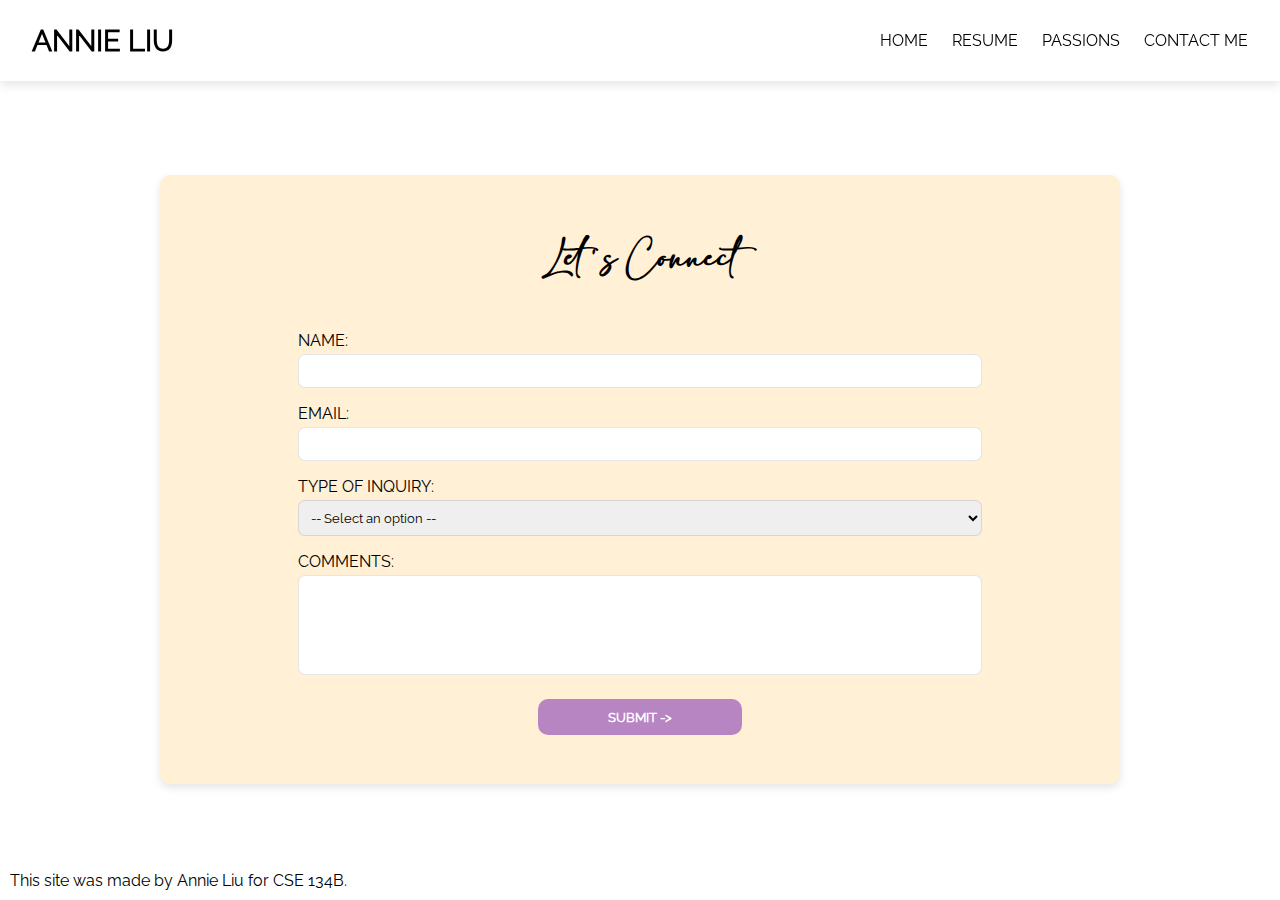
==== contact.html @ 5f8f46a1 "finish part 1 and 2" ====
<!DOCTYPE html>
<html lang="en">
<head>
    <meta charset="UTF-8">
    <meta name="viewport" content="width=device-width, initial-scale=1.0">
    <title>Annie Liu</title>
    <link rel="icon" href="assets/butterfly.svg" type="image/svg">
    <link rel="stylesheet" href="styles/globals.css">
    <link rel="stylesheet" href="styles/navbar.css">
    <link rel="stylesheet" href="styles/contact.css">
</head>
<body>

    <header class="navbar">
        <h1>ANNIE LIU</h1>
        
        <nav>
            <!-- Regular menu -->
            <ul class="desktop-bar">
                <li><a href="index.html">Home</a></li>
                <li><a href="resume.html">Resume</a></li>
                <li><a href="passions.html">Passions</a></li>
                <li><a href="contact.html">Contact Me</a></li>
            </ul>

            <!-- Hamburger menu (Visible on smaller screens) -->
            <input type="checkbox" id="menu-toggle">
            <label for="menu-toggle" class="hamburger">
                <span></span>
                <span></span>
                <span></span>
            </label>

            <ul class="mobile-menu">
                <li><a href="index.html">Home</a></li>
                <li><a href="resume.html">Resume</a></li>
                <li><a href="passions.html">Passions</a></li>
                <li><a href="contact.html">Contact Me</a></li>
            </ul>

        </nav>
    </header>
        

    <main>
        <section class="contact-form">
            <h2>Let's Connect</h2>

            <form action="https://httpbin.org/post" method="POST">
                <!-- name field -->
                <section class="field">
                    <label for="name">Name:</label>
                    <input type="text" class="input" id="name" name="name" required>
                </section>
            
                <!-- email field -->
                <section class="field">
                    <label for="email">Email:</label>
                    <input type="email" class="input" id="email" name="email" required>
                </section>

                <!-- inquiry type -->
                <section class="field">
                    <label for="inquiryType">Type of Inquiry:</label>
                    <select id="inquiryType" class="input" name="inquiryType" required>
                        <option value="" disabled selected hidden>-- Select an option --</option>
                        <optgroup label="Recruitment">
                            <option value="internship">Internship</option>
                            <option value="full-time">Full Time</option>
                        </optgroup>
                        <optgroup label="General Inquiries">
                            <option value="mentorship">Mentorship</option>
                            <option value="resume">Resume</option>
                            <option value="other">Other</option>
                        </optgroup>
                    </select>
                </section>
            
                <!-- inquiry comments -->
                <section class="field">
                    <label for="comments">Comments:</label>
                    <textarea id="comments" class="input" name="comments" minlength="10" maxlength="200" pattern="[A-Za-z0-9\s.,!?']+" required></textarea>
                </section>
                
            
                <input type="hidden" name="possible_bot" value="true">
            
                <button type="submit" class="submit-button"><b>Submit -></b></button>
            
                <output class="error-message"></output>
                <output class="info-message"></output>
            </form>
        </section>
          
    </main>

    <footer>
       <p>This site was made by Annie Liu for CSE 134B.</p>
    </footer>

</body>
</html>
---- styles/globals.css ----
/* @import url('https://fonts.googleapis.com/css2?family=Stalemate&display=swap');
@import url('https://fonts.googleapis.com/css2?family=Raleway:wght@300;400;600&display=swap'); */

@font-face {
    font-family: 'Adelia';
    src: url('../fonts/adelia.woff2') format('woff2'),
         url('../fonts/adelia.woff') format('woff');
    font-weight: normal;
    font-style: normal;
}

@font-face {
    font-family: 'Raleway';
    src: url('../fonts/raleway.woff2') format('woff2'), 
         url('../fonts/raleway.woff') format('woff'); 
    font-weight: normal;
    font-style: normal;
}

:root {
    --font-primary: 'Raleway';
    --font-heading: 'Adelia';
    --secondary-color: color(display-p3 0.992 0.945 0.851); 
    --hover-color-dark: color(display-p3 0.69 0.53 0.75); 
    --hover-color-light: color(display-p3 0.88 0.78 0.92); 
}


* {
    box-sizing: border-box;
    font-family: var(--font-primary);
}

.page-header {
    font-family: var(--font-heading);
}

main {
    flex: 1;
}

body {
    display: flex;
    flex-direction: column;
}

footer {
    padding: 10px !important;
}

footer p {
    margin: 0;
    padding: 0;
}
---- styles/navbar.css ----
/* Navigation Bar */
.navbar {
    position: fixed;  /* Keeps it at the top */
    top: 0;
    left: 0;
    width: 100%;
    background: #fff; /* White background */
    box-shadow: 0 4px 10px rgba(0, 0, 0, 0.1); /* Adds a subtle shadow */
    padding: 1rem 2rem;
    /*padding-right: 50px; */
    margin: 0;
    display: flex;
    justify-content: space-between;
    align-items: center;
    z-index: 1000; /* Ensures it stays on top */
    text-transform: uppercase;
    min-height: 9vh;
}

/* Title */
.navbar h1 {
    font-size: 1.8rem;
    font-weight: bold;
    margin: 0;
}

/* Desktop View */
nav {
    display: flex;
}

.desktop-bar {
    display: flex;
    list-style: none;
    gap: 1.5rem;
    margin: 0;
    padding: 0;
}

.desktop-bar a { 
    text-decoration: none;
    color: black;
    font-size: 1rem;
    font-weight: 500;
    transition: color 0.3s ease;
}

.desktop-bar a:hover {
    color: var(--hover-color-dark); /* Change color on hover */
}

/* Mobile Menu (Hidden by Default) */
.mobile-menu {
    display: none;
    flex-direction: column;
    position: absolute;
    top: 70px;
    left: 0;
    width: 100%;
    background-color: var(--hover-color-dark);
    list-style: none;
    padding: 0;
    margin: 0;
}

.mobile-menu li {
    text-align: center;
    padding: 10px;
}

.mobile-menu a {
    text-decoration: none;
    color: white;
    padding: 10px 15px;
    display: block;
}

.mobile-menu a:hover {
    color: black;
    background-color: var(--hover-color-light);
}

/* Hamburger Icon */
.hamburger {
    display: none;
    flex-direction: column;
    cursor: pointer;
    margin-left: auto;
    position: relative;
}

.hamburger span {
    background: rgb(0, 0, 0);
    height: 4px;
    width: 30px;
    margin: 5px;
    /* margin-right: 50px; */
    transition: 0.4s;
}

/* Hide Checkbox */
#menu-toggle {
    display: none;
}

/* Responsive Styles */
@media (max-width: 768px) {
    .desktop-bar {
        display: none; /* Hide Full Menu */
    }

    .hamburger {
        display: flex; /* Show Hamburger */
    }

    /* Show Mobile Menu when Checkbox is Checked */
    #menu-toggle:checked ~ .mobile-menu {
        display: flex;
    }
}
---- styles/contact.css ----
body {
    margin: 0;
    padding-top: 10dvh;
    height: 100dvh;
}

main {
    display: flex;
    flex-direction: column;
    flex-grow: 1;
    justify-content: center;
    align-content: center;
}

.contact-form {
    display: flex;
    flex-direction: column;
    width: 75%;
    padding: 2rem;
    margin-top: 50px;
    align-self: center;
    background-color: var(--secondary-color);
    border-radius: 10px;
    border: 1px solid transparent;
    box-shadow: 0 4px 8px rgba(0, 0, 0, 0.1);
    transition: transform 0.3s ease-in-out, box-shadow 0.3s ease-in-out;
}

.contact-form:hover {
    transform: scale(1.05); 
    box-shadow: 8px 8px 20px rgba(0, 0, 0, 0.3);
}

.contact-form h2 {
    font-family: var(--font-heading);
    align-self: center;
}

.contact-form form {
    display: flex;
    flex-direction: column;
    width: 80%;
    padding: 1rem;
    align-self: center;
}

label {
    text-transform: uppercase;
    padding-bottom: 0.25rem;
}

.field {
    display: flex;
    flex-direction: column;
    margin: 0.5rem 0;
}

.submit-button {
    color: white;
    border: 2px solid transparent;
    padding: 0.5rem;
    background-color: var(--hover-color-dark);
    border-radius: 10px;
    margin-bottom: 0px;
    margin-top: 1rem;
    text-transform: uppercase;
    min-width: 30%;
    align-self: center;
}

.submit-button:hover {
    background-color: color-mix(in srgb, var(--hover-color-dark) 50%, white 50%);
    color: black;
    border-color: var(--hover-color-dark);
}

.input {
    border: 1px solid rgba(0, 0, 0, 0.1);
    padding: 0.5rem;
    border-radius: 7px;
}

textarea {
    resize: none;
    height: 100px;
}

input:valid,
textarea:valid,
select:valid {
  border-color: green;
}

input:user-invalid,
textarea:user-invalid,
select:user-invalid {
  border-color: red;
}

footer {
    display: flex;
    flex-direction: column;
    justify-content: flex-end;
    min-height: 9vh;
}
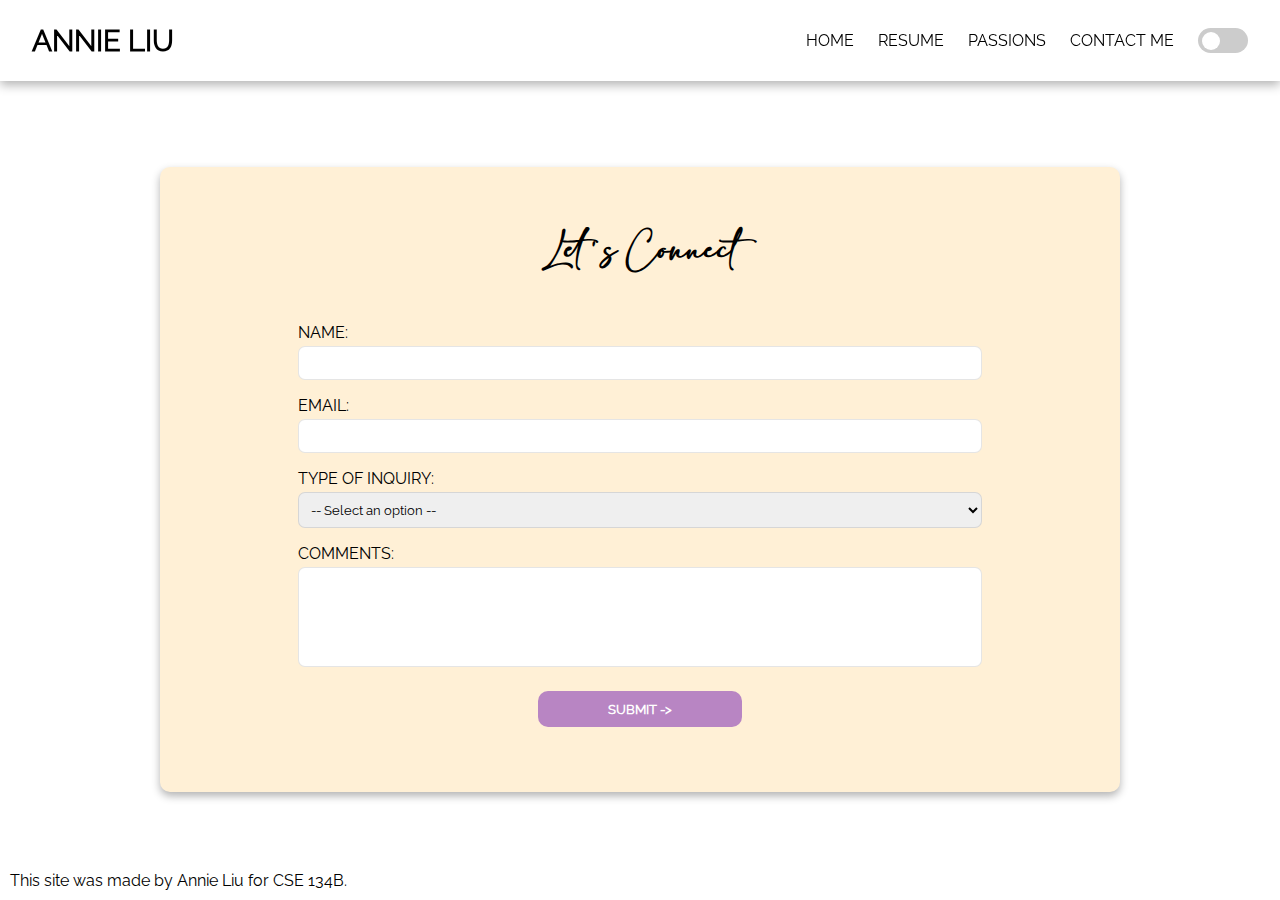
==== commit 7aaf8677: "finished" ====
--- a/contact.html
+++ b/contact.html
@@ -10,7 +10,9 @@
     <link rel="stylesheet" href="styles/contact.css">
 </head>
 <body>
-
+    <script src="scripts/dark-mode.js"></script>
+    <script src="scripts/contact.js"></script>
+    
     <header class="navbar">
         <h1>ANNIE LIU</h1>
         
@@ -38,6 +40,11 @@
                 <li><a href="contact.html">Contact Me</a></li>
             </ul>
 
+            <label class="light-dark-switch" id="toggle">
+                <input type="checkbox" id="toggle-switch">
+                <span class="slider"></span>
+            </label>
+
         </nav>
     </header>
         
@@ -46,11 +53,11 @@
         <section class="contact-form">
             <h2>Let's Connect</h2>
 
-            <form action="https://httpbin.org/post" method="POST">
+            <form id="form" action="https://httpbin.org/post" method="POST">
                 <!-- name field -->
                 <section class="field">
                     <label for="name">Name:</label>
-                    <input type="text" class="input" id="name" name="name" required>
+                    <input type="text" class="input" id="name" name="name" pattern="[A-Za-z0-9\s.,!?'\-]+" required>
                 </section>
             
                 <!-- email field -->
@@ -79,14 +86,14 @@
                 <!-- inquiry comments -->
                 <section class="field">
                     <label for="comments">Comments:</label>
-                    <textarea id="comments" class="input" name="comments" minlength="10" maxlength="200" pattern="[A-Za-z0-9\s.,!?']+" required></textarea>
+                    <textarea id="comments" class="input" name="comments" minlength="10" maxlength="300" pattern="[A-Za-z0-9\s.,!?'\-]+" required></textarea>
                 </section>
                 
             
                 <input type="hidden" name="possible_bot" value="true">
             
                 <button type="submit" class="submit-button"><b>Submit -></b></button>
-            
+                <input type="hidden" name="form-errors" id="form-errors" value="none">
                 <output class="error-message"></output>
                 <output class="info-message"></output>
             </form>
--- a/styles/globals.css
+++ b/styles/globals.css
@@ -20,15 +20,43 @@
 :root {
     --font-primary: 'Raleway';
     --font-heading: 'Adelia';
-    --secondary-color: color(display-p3 0.992 0.945 0.851); 
     --hover-color-dark: color(display-p3 0.69 0.53 0.75); 
     --hover-color-light: color(display-p3 0.88 0.78 0.92); 
+
+    --light-color-bg: white;
+    --light-font-main: black;
+    --light-card-color: #FFF0D6; 
+    --light-box-shadow: rgba(0, 0, 0, 0.3);
+    --light-box-shadow-light: rgba(0, 0, 0, 0.1);
+    --light-fail-color: red;
+    --light-success-color: green;
+    --light-info-color: gray;
+
+    --dark-color-bg: black;
+    --dark-font-main: white;
+    --dark-card-color: #89785b;
+    --dark-box-shadow: rgba(255, 255, 255, 0.9);
+    --dark-box-shadow-light: rgba(255, 255, 255, 0.5);
+    --dark-fail-color: rgb(255, 105, 105);
+    --dark-success-color: rgb(80, 255, 80);
+    --dark-info-color: rgb(198, 198, 198);
+
+    --color-bg: var(--light-color-bg);
+    --font-color: var(--light-font-main);
+    --card-color: var(--light-card-color);
+    --box-shadow: var(--light-box-shadow);
+    --box-shadow-light: var(--light-box-shadow-light);
+    --fail-color: var(--light-fail-color);
+    --success-color: var(--light-success-color);
+    --info-color: var(--light-info-color);
 }
 
 
 * {
     box-sizing: border-box;
     font-family: var(--font-primary);
+    /* background-color: var(--light-color-bg);
+    color: var(--light-font-main); */
 }
 
 .page-header {
@@ -42,6 +70,8 @@
 body {
     display: flex;
     flex-direction: column;
+    background-color: var(--color-bg);
+    color: var(--font-color);
 }
 
 footer {
@@ -51,4 +81,6 @@
 footer p {
     margin: 0;
     padding: 0;
-}+}
+
+.js-dependent { display: none; }--- a/styles/navbar.css
+++ b/styles/navbar.css
@@ -4,10 +4,10 @@
     top: 0;
     left: 0;
     width: 100%;
-    background: #fff; /* White background */
-    box-shadow: 0 4px 10px rgba(0, 0, 0, 0.1); /* Adds a subtle shadow */
+    background: var(--color-bg); /* White background */
+    color: var(--font-color);
+    box-shadow: 0 4px 10px var(--box-shadow); /* Adds a subtle shadow */
     padding: 1rem 2rem;
-    /*padding-right: 50px; */
     margin: 0;
     display: flex;
     justify-content: space-between;
@@ -24,6 +24,13 @@
     margin: 0;
 }
 
+.nav-container {
+    display: flex;
+    align-items: center;
+    justify-content: space-between;
+    width: 100%;
+}
+
 /* Desktop View */
 nav {
     display: flex;
@@ -35,11 +42,13 @@
     gap: 1.5rem;
     margin: 0;
     padding: 0;
+    margin-right: 1.5rem;
+    align-items: center;
 }
 
 .desktop-bar a { 
     text-decoration: none;
-    color: black;
+    color: var(--font-main);
     font-size: 1rem;
     font-weight: 500;
     transition: color 0.3s ease;
@@ -61,6 +70,7 @@
     list-style: none;
     padding: 0;
     margin: 0;
+    margin-right: 1.5rem;
 }
 
 .mobile-menu li {
@@ -90,12 +100,11 @@
 }
 
 .hamburger span {
-    background: rgb(0, 0, 0);
     height: 4px;
     width: 30px;
     margin: 5px;
-    /* margin-right: 50px; */
     transition: 0.4s;
+    background-color: var(--font-color);
 }
 
 /* Hide Checkbox */
@@ -111,6 +120,7 @@
 
     .hamburger {
         display: flex; /* Show Hamburger */
+        margin-right: 1rem;
     }
 
     /* Show Mobile Menu when Checkbox is Checked */
@@ -118,3 +128,52 @@
         display: flex;
     }
 }
+
+
+
+/* ----------- toggle switch ------------- */
+.light-dark-switch {
+    position: relative;
+    display: none;
+    width: 50px;
+    height: 25px;
+    align-self: center;
+}
+
+.light-dark-switch input {
+    opacity: 0;
+    width: 0;
+    height: 0;
+}
+
+.slider {
+    position: absolute;
+    cursor: pointer;
+    top: 0;
+    left: 0;
+    right: 0;
+    bottom: 0;
+    background-color: #ccc;
+    transition: .4s;
+    border-radius: 25px;
+}
+
+.slider:before {
+    position: absolute;
+    content: "";
+    height: 18px;
+    width: 18px;
+    left: 4px;
+    bottom: 3.5px;
+    background-color: var(--color-bg);
+    transition: .4s;
+    border-radius: 50%;
+}
+
+input:checked + .slider {
+    background-color: var(--hover-color-dark);
+}
+
+input:checked + .slider:before {
+    transform: translateX(24px);
+}--- a/styles/contact.css
+++ b/styles/contact.css
@@ -19,16 +19,16 @@
     padding: 2rem;
     margin-top: 50px;
     align-self: center;
-    background-color: var(--secondary-color);
+    background-color: var(--card-color);
     border-radius: 10px;
     border: 1px solid transparent;
-    box-shadow: 0 4px 8px rgba(0, 0, 0, 0.1);
+    box-shadow: 0 4px 8px var(--box-shadow);
     transition: transform 0.3s ease-in-out, box-shadow 0.3s ease-in-out;
 }
 
 .contact-form:hover {
     transform: scale(1.05); 
-    box-shadow: 8px 8px 20px rgba(0, 0, 0, 0.3);
+    box-shadow: 8px 8px 20px var(--box-shadow);
 }
 
 .contact-form h2 {
@@ -69,13 +69,13 @@
 }
 
 .submit-button:hover {
-    background-color: color-mix(in srgb, var(--hover-color-dark) 50%, white 50%);
+    background-color: var(--hover-color-light);
     color: black;
     border-color: var(--hover-color-dark);
 }
 
 .input {
-    border: 1px solid rgba(0, 0, 0, 0.1);
+    border: 1px solid var(--box-shadow-light);
     padding: 0.5rem;
     border-radius: 7px;
 }
@@ -97,9 +97,32 @@
   border-color: red;
 }
 
+.error-message {
+    color: var(--fail-color);
+    padding-top: 1rem;
+    opacity: 1;
+    transition: opacity 1s ease-in-out;
+    font-size: small;
+}
+
+.info-message {
+    color: var(--success-color);
+    padding: 0;
+    font-size: small;
+}
+
 footer {
     display: flex;
     flex-direction: column;
     justify-content: flex-end;
     min-height: 9vh;
+}
+
+/* Flash effect for invalid input */
+.flash {
+    animation: flash 0.3s ease-in-out;
+}
+@keyframes flash {
+    0% { background-color: red; }
+    100% { background-color: white; }
 }